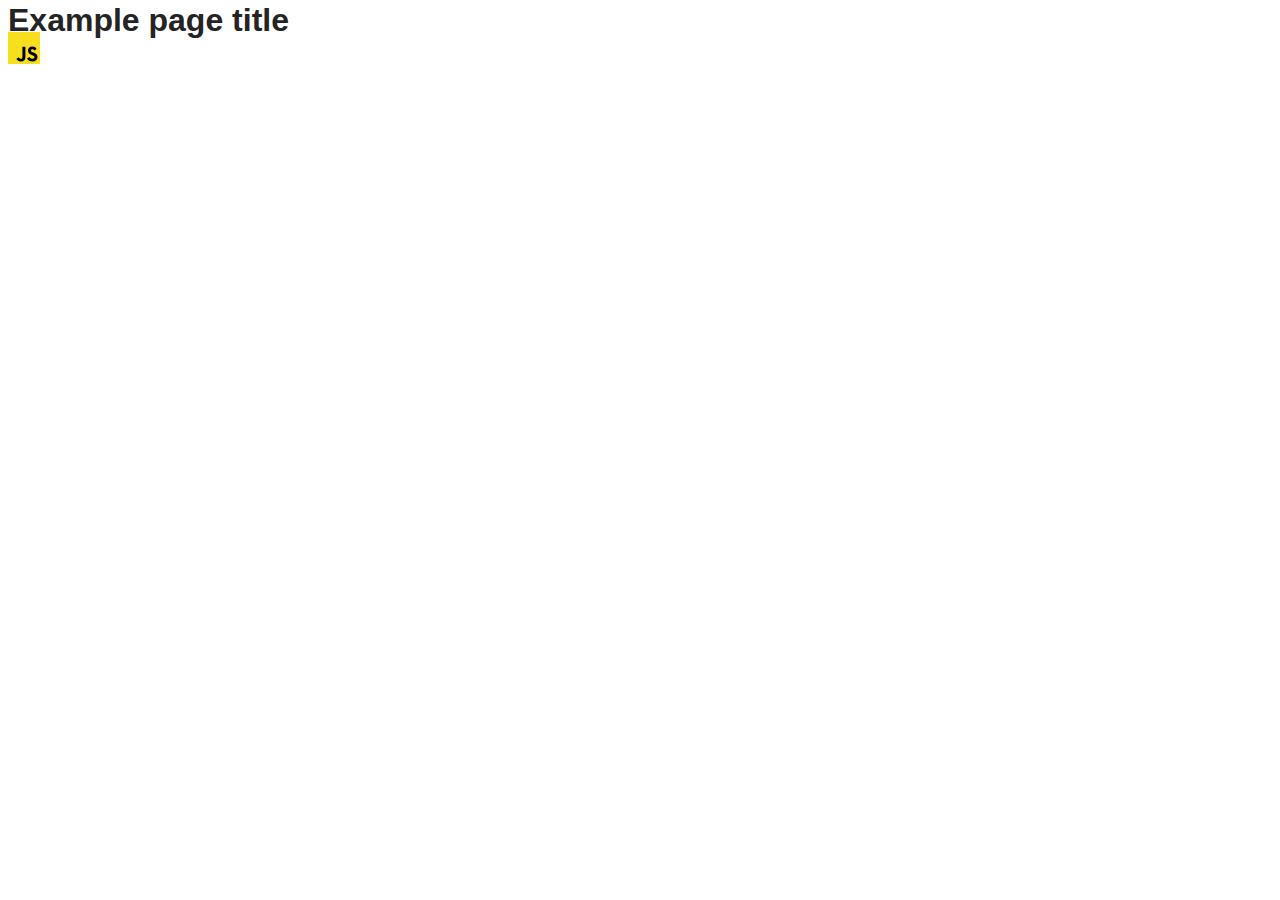
==== src/index.html @ 6d20565a "Initial commit" ====
<!DOCTYPE html>
<html lang="en">
  <head>
    <meta charset="UTF-8" />
    <link rel="icon" type="image/svg+xml" href="/favicon.svg" />
    <meta name="viewport" content="width=device-width, initial-scale=1.0" />
    <title>Vanilla App Template</title>
    <link rel="stylesheet" href="./css/styles.css" />
  </head>
  <body>
    <load ="partials/header.html" />

    <section>
      <h1>Example page title</h1>
      <!-- Path to images as from index.html file -->
      <img src="./img/javascript.svg" alt="" />
    </section>

    <!-- Loads the specified .html file -->
    <load ="partials/vite-promo.html" />

    <script type="module" src="./main.js"></script>
  </body>
</html>
---- src/css/styles.css ----
/**
  |============================
  | include css partials with
  | default @import url()
  |============================
*/
@import url('./reset.css');
@import url('./vite-promo.css');
@import url('./header.css');

:root {
  font-family: Inter, Avenir, Helvetica, Arial, sans-serif;
  font-size: 16px;
  line-height: 24px;
  font-weight: 400;

  color: #242424;
  background-color: rgba(255, 255, 255, 0.87);

  font-synthesis: none;
  text-rendering: optimizeLegibility;
  -webkit-font-smoothing: antialiased;
  -moz-osx-font-smoothing: grayscale;
  -webkit-text-size-adjust: 100%;
}
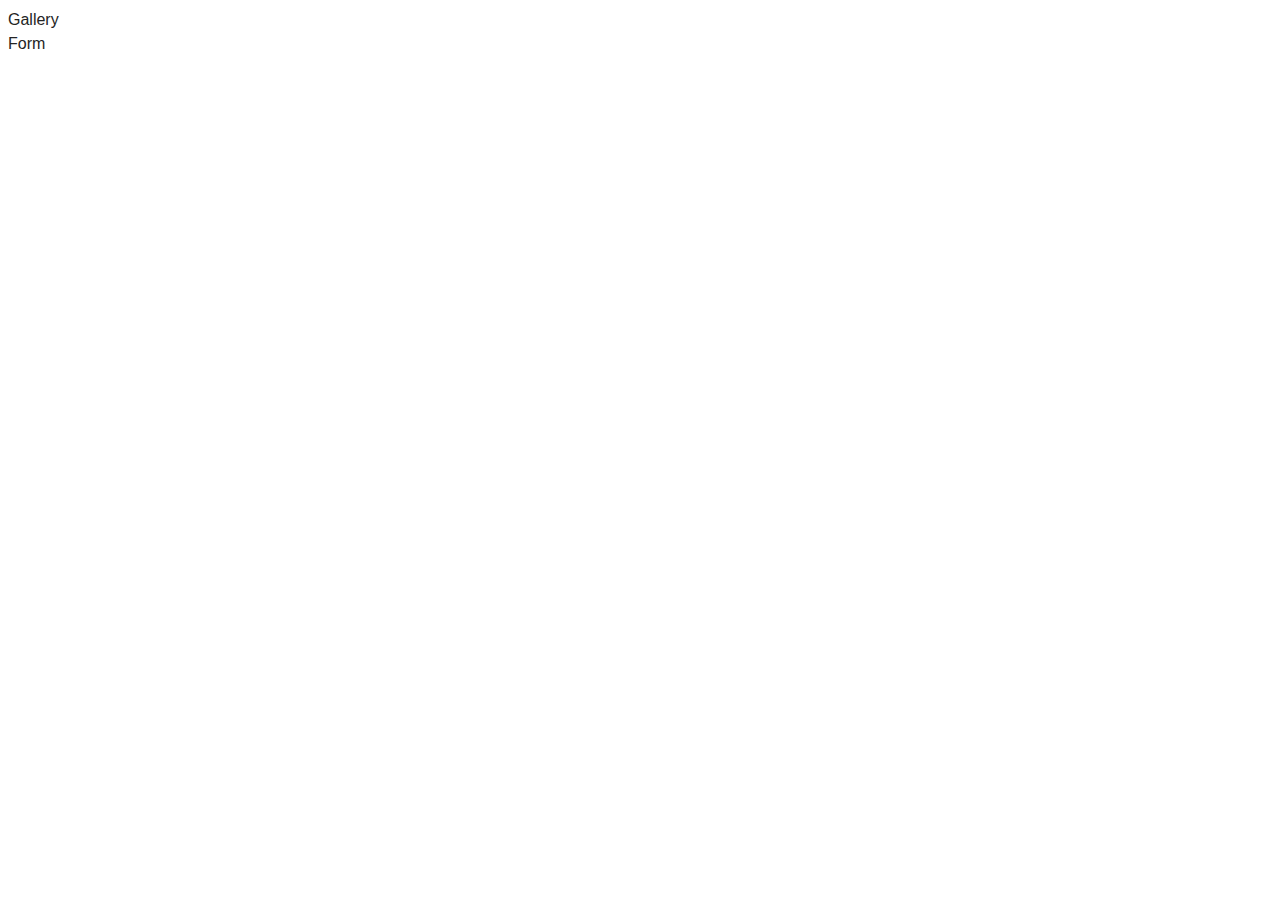
==== commit a6001d83: "Commit-2" ====
--- a/src/index.html
+++ b/src/index.html
@@ -2,23 +2,14 @@
 <html lang="en">
   <head>
     <meta charset="UTF-8" />
-    <link rel="icon" type="image/svg+xml" href="/favicon.svg" />
     <meta name="viewport" content="width=device-width, initial-scale=1.0" />
-    <title>Vanilla App Template</title>
+    <title>Document</title>
     <link rel="stylesheet" href="./css/styles.css" />
   </head>
   <body>
-    <load ="partials/header.html" />
-
-    <section>
-      <h1>Example page title</h1>
-      <!-- Path to images as from index.html file -->
-      <img src="./img/javascript.svg" alt="" />
-    </section>
-
-    <!-- Loads the specified .html file -->
-    <load ="partials/vite-promo.html" />
-
-    <script type="module" src="./main.js"></script>
+    <ul>
+      <li><a href="./1-gallery.html">Gallery</a></li>
+      <li><a href="./2-form.html">Form</a></li>
+    </ul>
   </body>
 </html>
